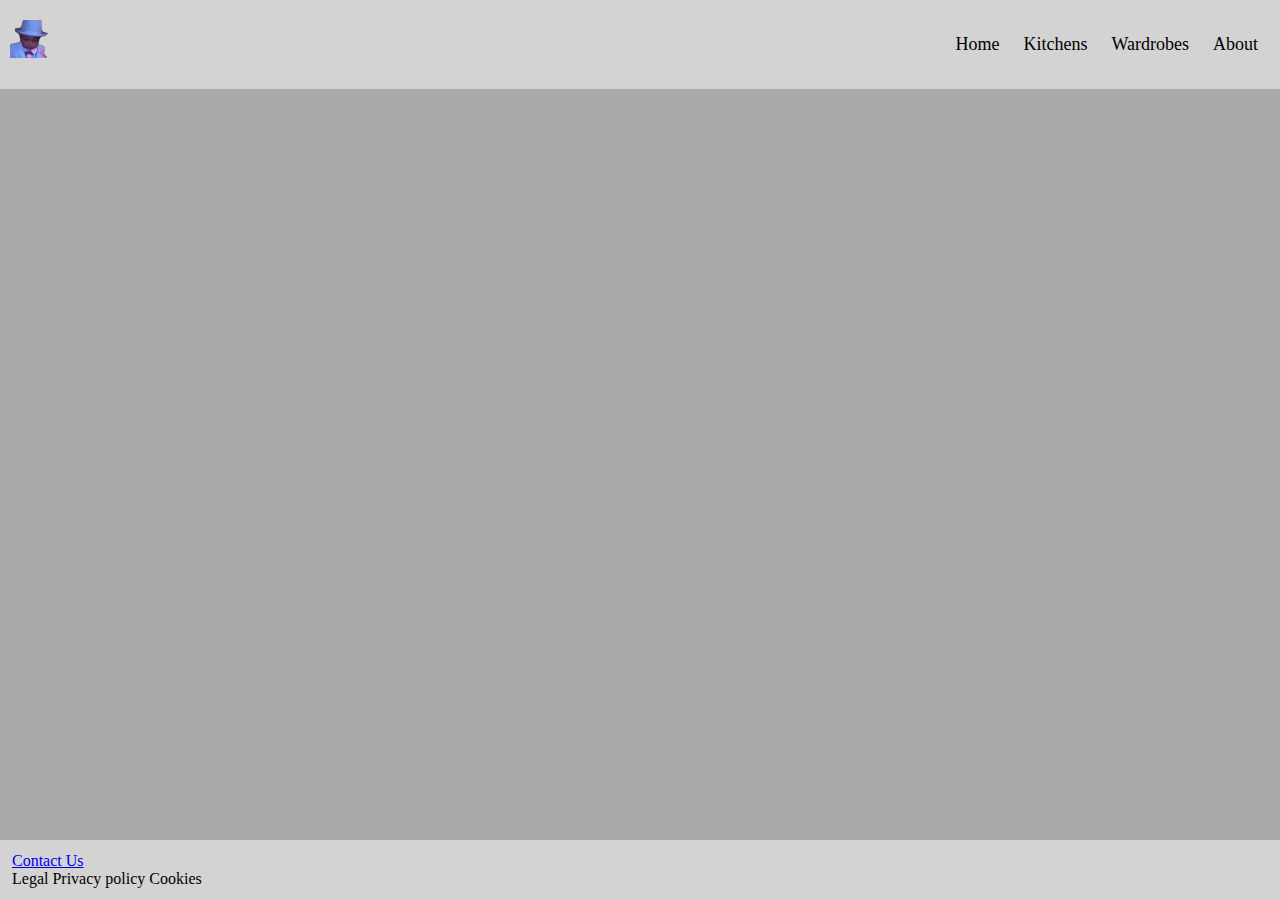
==== public/about.html @ 702523cf "added header and footer to pages" ====
<!DOCTYPE html>
<html lang="en">
<head>
    <meta charset="UTF-8">
    <title>Title</title>
    <link rel="stylesheet" href="css/stylesheet.css">
</head>
<body style="background-color: darkgray">
<header>
    <div class="header">
        <img src="images/baby.png" class="logo">
        <div class="header-right">
            <a class="active" href="index.html">Home</a>
            <a href="kitchen.html">Kitchens</a>
            <a href="wardrobe.html">Wardrobes</a>
            <a href="about.html">About</a>
        </div>
    </div>
</header>


<footer>
    <div class="footLeft">
        <div class="footLeftTop">
            <a href="index.html">Contact Us</a>
        </div>
        <div class="footLeftBot">
            <div>
                <a>Legal</a>
                <a>Privacy policy</a>
                <a>Cookies</a>
            </div>
        </div>
    </div>
</footer>
</body>
</html>
---- public/css/stylesheet.css ----
* {
    margin: 0;
    padding: 0;
    border: none;
    box-sizing: border-box;
    font-family: Verdana, serif;
}

/*header stuff*/
.header {
    overflow: hidden;
    background-color: lightgray;
    padding: 20px 10px;
}

.header a {
    float: left;
    color: black;
    text-align: center;
    padding: 12px;
    text-decoration: none;
    font-size: 18px;
    line-height: 25px;
    border-radius: 4px;
}

.header .logo {
    width: 3vw;
    height: 3vw;
}

.header a:hover {
    background-color: grey;
    color: black;
}

.header a.active {
    color: black;
}

.header-right {
    float: right;

}

@media screen and (max-width: 500px) {
    .header a {
        float: none;
        display: block;
        text-align: left;
    }
    .header-right {
        float: none;
    }
}

/*footer stuff*/
footer{
    position:fixed;
    left: 0;
    bottom: 0;
    width: 100%;
    padding: 12px;
    background-color: lightgray;
    text-decoration: none;
}

footer > a, footer a:visited{
    color: #a8ffd5;
}
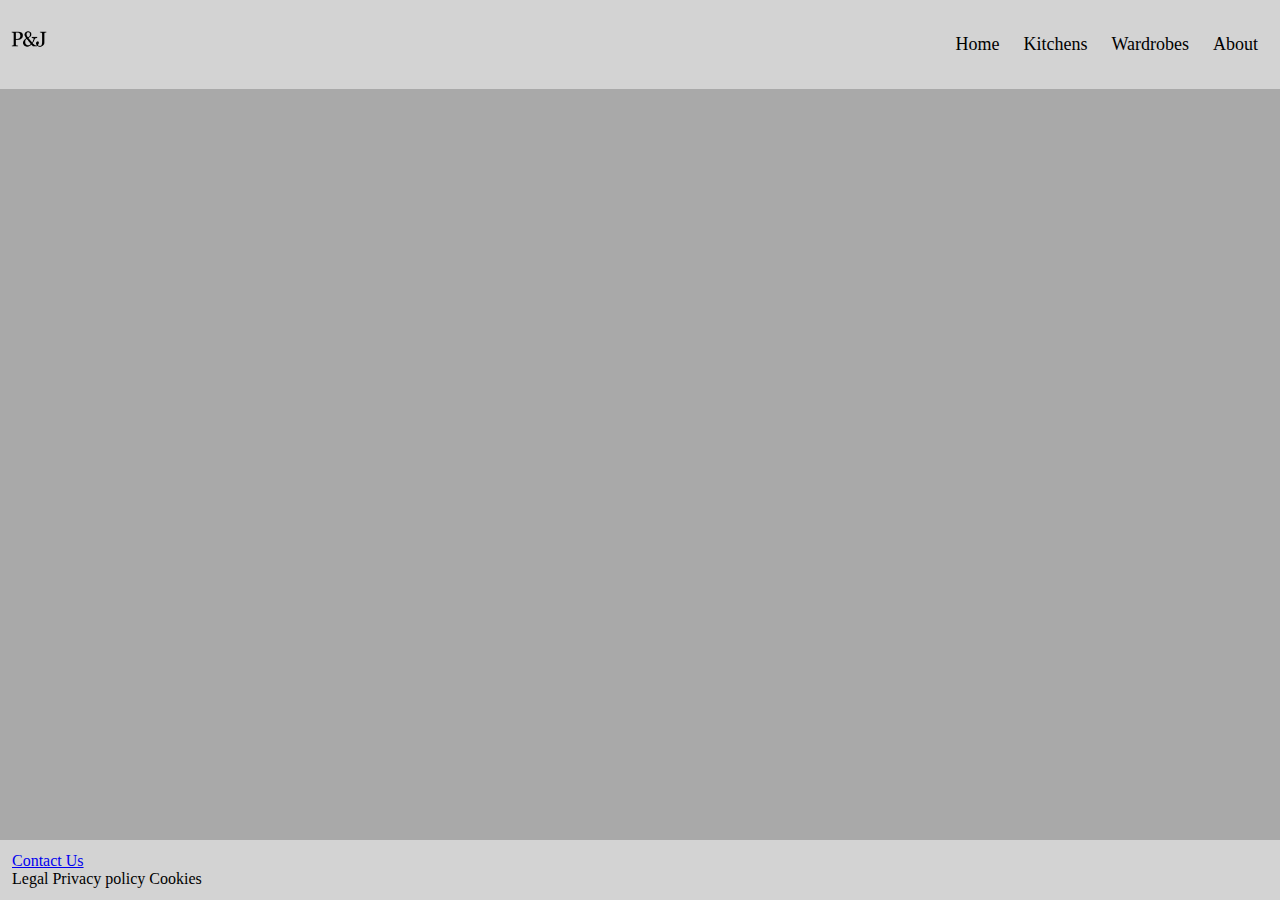
==== commit 1fcb6a03: "add logos" ====
--- a/public/about.html
+++ b/public/about.html
@@ -8,7 +8,7 @@
 <body style="background-color: darkgray">
 <header>
     <div class="header">
-        <img src="images/baby.png" class="logo">
+        <img src="images/peanutbuddajelly.png" class="logo">
         <div class="header-right">
             <a class="active" href="index.html">Home</a>
             <a href="kitchen.html">Kitchens</a>
--- a/public/css/stylesheet.css
+++ b/public/css/stylesheet.css
@@ -66,5 +66,29 @@
 }
 
 footer > a, footer a:visited{
-    color: #a8ffd5;
+    color: black;
 }
+
+/*index page stuff*/
+.indexMain{
+    display: flex;
+    width: 100%;
+    flex-direction: row;
+}
+.indexCenter{
+    width: 60%;
+    display: flex;
+    flex-direction: column;
+    justify-content: center;
+}
+.indexSpacer{
+    width: 20%;
+}
+
+.imageIndex{
+    display: block;
+    margin-left: auto;
+    margin-right: auto;
+    width: 80%;
+    margin-top: 25px;
+}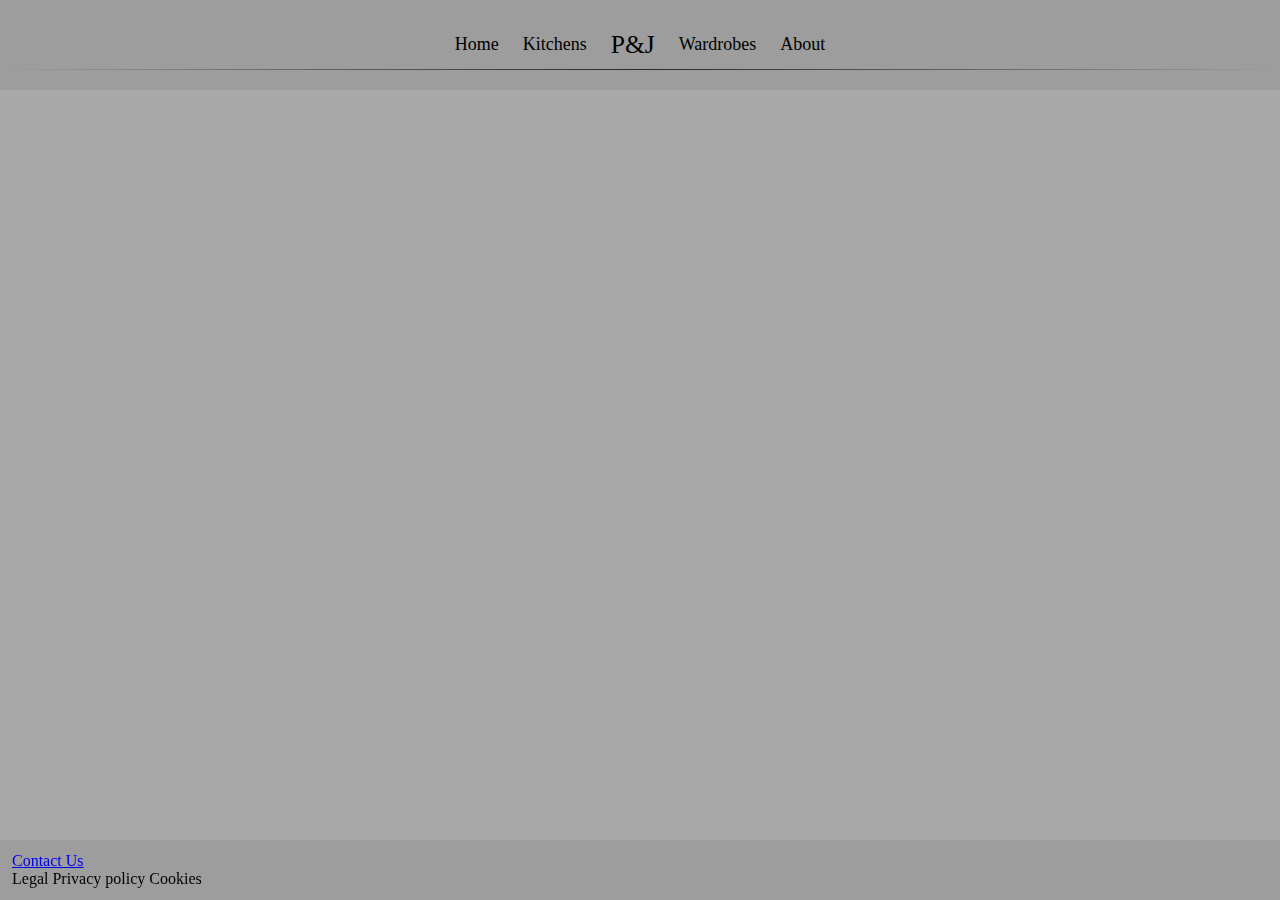
==== commit 79a1b43d: "Add header to rest of webpages" ====
--- a/public/about.html
+++ b/public/about.html
@@ -7,17 +7,19 @@
 </head>
 <body style="background-color: darkgray">
 <header>
-    <div class="header">
-        <img src="images/peanutbuddajelly.png" class="logo">
-        <div class="header-right">
-            <a class="active" href="index.html">Home</a>
-            <a href="kitchen.html">Kitchens</a>
-            <a href="wardrobe.html">Wardrobes</a>
-            <a href="about.html">About</a>
-        </div>
-    </div>
-</header>
-
+		<div class="header">
+			<div class="header-right">
+				<a class="active link" href="index.html">Home</a>
+				<a class="link" href="kitchen.html">Kitchens</a>
+				<a class="logoLink" style="font-size: 2vw">P&#38;J</a>
+				<a class="link" href="wardrobe.html">Wardrobes</a>
+				<a class="link" href="about.html">About</a>
+			</div>
+			<hr style="border: 0;
+                       height: 1px;
+                       background-image: linear-gradient(to right, rgba(0, 0, 0, 0), rgba(0, 0, 0, 0.75), rgba(0, 0, 0, 0));">
+		</div>
+	</header>
 
 <footer>
     <div class="footLeft">
--- a/public/css/stylesheet.css
+++ b/public/css/stylesheet.css
@@ -1,94 +1,286 @@
 * {
-    margin: 0;
-    padding: 0;
-    border: none;
-    box-sizing: border-box;
-    font-family: Verdana, serif;
+	margin: 0;
+	padding: 0;
+	border: none;
+	box-sizing: border-box;
+	font-family: Verdana, serif;
+	background-repeat: no-repeat;
+	background-attachment: fixed;
+	background-size: 100% 100%;
 }
 
 /*header stuff*/
 .header {
-    overflow: hidden;
-    background-color: lightgray;
-    padding: 20px 10px;
-}
+	overflow: hidden;
+	background-color: rgba(150, 150, 150, 0.6);
+	padding: 20px 10px;
+}
+
+
 
 .header a {
-    float: left;
-    color: black;
-    text-align: center;
-    padding: 12px;
-    text-decoration: none;
-    font-size: 18px;
-    line-height: 25px;
-    border-radius: 4px;
-}
+	float: left;
+	color: black;
+	text-align: center;
+	padding: 12px;
+	text-decoration: none;
+	font-size: 18px;
+	line-height: 25px;
+	border-radius: 4px;
+}
+
+
 
 .header .logo {
-    width: 3vw;
-    height: 3vw;
-}
-
-.header a:hover {
-    background-color: grey;
-    color: black;
+	width: 3vw;
+	height: 3vw;
+}
+
+.header .link:hover {
+	background-color: grey;
+	color: black;
 }
 
 .header a.active {
-    color: black;
+	color: black;
 }
 
 .header-right {
-    float: right;
-
-}
-
-@media screen and (max-width: 500px) {
-    .header a {
-        float: none;
-        display: block;
-        text-align: left;
-    }
-    .header-right {
-        float: none;
-    }
-}
+	display: flex;
+	justify-content: center;
+
+}
+
+hr.style-two {
+    border: 0;
+    height: 1px;
+    background-image: linear-gradient(to right, rgba(0, 0, 0, 0), rgba(0, 0, 0, 0.75), rgba(0, 0, 0, 0));
+}
+/*@media screen and (max-width: 500px) {
+	.header a {
+		float: none;
+		display: block;
+		text-align: left;
+	}
+
+	.header-right {
+		float: none;
+	}
+}*/
 
 /*footer stuff*/
-footer{
-    position:fixed;
-    left: 0;
-    bottom: 0;
-    width: 100%;
-    padding: 12px;
-    background-color: lightgray;
-    text-decoration: none;
-}
-
-footer > a, footer a:visited{
-    color: black;
+footer {
+	position: fixed;
+	left: 0;
+	bottom: 0;
+	width: 100%;
+	padding: 12px;
+	background-color: rgba(150, 150, 150, 0.6);
+	text-decoration: none;
+}
+
+footer > a,
+footer a:visited {
+	color: black;
 }
 
 /*index page stuff*/
-.indexMain{
-    display: flex;
-    width: 100%;
-    flex-direction: row;
-}
-.indexCenter{
-    width: 60%;
-    display: flex;
-    flex-direction: column;
-    justify-content: center;
-}
-.indexSpacer{
-    width: 20%;
-}
-
-.imageIndex{
-    display: block;
-    margin-left: auto;
-    margin-right: auto;
-    width: 80%;
-    margin-top: 25px;
+.indexMain {
+	display: flex;
+	width: 100%;
+	flex-direction: row;
+	justify-content: center;
+}
+
+.indexCenter {
+	
+	display: flex;
+	flex-direction: column;
+	justify-content: center;
+}
+
+.indexSpacer {
+	width: 50%;
+}
+
+
+
+
+
+
+
+
+
+
+
+
+
+
+
+
+
+
+
+
+
+
+
+
+
+
+
+
+
+
+
+
+
+
+
+
+
+
+
+
+
+
+
+
+
+
+
+
+
+
+
+
+
+
+
+
+
+
+
+
+
+
+
+
+
+
+
+
+
+
+
+
+
+
+
+
+
+.slider{
+  width: 100%;
+  height: 500px;
+  border-radius: 10px;
+  overflow: hidden;
+}
+
+.slides{
+  width: 500%;
+  height: 500px;
+  display: flex;
+}
+
+.slides input{
+  display: none;
+}
+
+.slide{
+  width: 20%;
+  transition: 2s;
+}
+
+.slide img{
+  width: 800px;
+  height: 500px;
+}
+
+/*css for manual slide navigation*/
+
+.navigation-manual{
+  position: absolute;
+  width: 50%;
+  margin-top: -40px;
+  display: flex;
+  justify-content: center;
+}
+
+.manual-btn{
+  border: 2px solid #40D3DC;
+  padding: 5px;
+  border-radius: 10px;
+  cursor: pointer;
+  transition: 1s;
+}
+
+.manual-btn:not(:last-child){
+  margin-right: 40px;
+}
+
+.manual-btn:hover{
+  background: #40D3DC;
+}
+
+#radio1:checked ~ .first{
+  margin-left: 0;
+}
+
+#radio2:checked ~ .first{
+  margin-left: -20%;
+}
+
+#radio3:checked ~ .first{
+  margin-left: -40%;
+}
+
+#radio4:checked ~ .first{
+  margin-left: -60%;
+}
+
+/*css for automatic navigation*/
+
+.navigation-auto{
+  position: absolute;
+  display: flex;
+  width: 50%;
+  justify-content: center;
+  margin-top: 460px;
+}
+
+.navigation-auto div{
+  border: 2px solid #40D3DC;
+  padding: 5px;
+  border-radius: 10px;
+  transition: 1s;
+}
+
+.navigation-auto div:not(:last-child){
+  margin-right: 40px;
+}
+
+#radio1:checked ~ .navigation-auto .auto-btn1{
+  background: #40D3DC;
+}
+
+#radio2:checked ~ .navigation-auto .auto-btn2{
+  background: #40D3DC;
+}
+
+#radio3:checked ~ .navigation-auto .auto-btn3{
+  background: #40D3DC;
+}
+
+#radio4:checked ~ .navigation-auto .auto-btn4{
+  background: #40D3DC;
 }